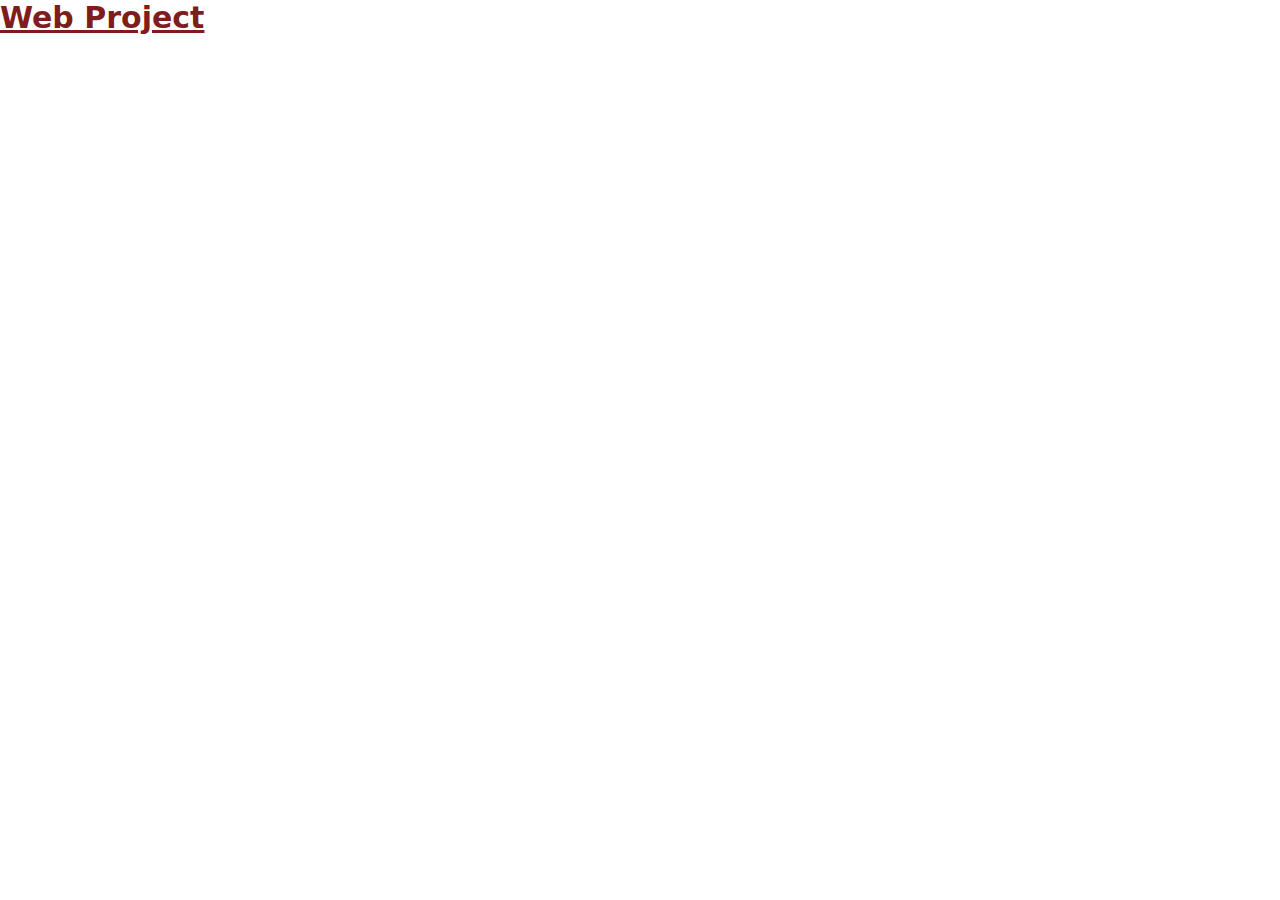
==== index.html @ fe039eae "first commit complete site" ====
<!DOCTYPE html>
<html lang="en">
	<head>
		<meta charset="utf-8" />
		<link rel="icon" href="./favicon.png" />
		<meta name="viewport" content="width=device-width" />
		
		<link href="./_app/immutable/assets/0.a5808b81.css" rel="stylesheet">
		<link rel="modulepreload" href="./_app/immutable/entry/start.64033a71.js">
		<link rel="modulepreload" href="./_app/immutable/chunks/scheduler.e108d1fd.js">
		<link rel="modulepreload" href="./_app/immutable/chunks/singletons.bc053ab9.js">
		<link rel="modulepreload" href="./_app/immutable/entry/app.af23da0b.js">
		<link rel="modulepreload" href="./_app/immutable/chunks/index.0719bd3d.js">
		<link rel="modulepreload" href="./_app/immutable/nodes/0.4afdfb93.js">
		<link rel="modulepreload" href="./_app/immutable/nodes/2.3bdbebd0.js">
	</head>
	<body data-sveltekit-preload-data="hover">
		<div style="display: contents">  <h1 class="text-red-900 text-3xl underline font-bold" data-svelte-h="svelte-sely9t">Web Project</h1> 
			
			<script>
				{
					__sveltekit_zvodiz = {
						base: new URL(".", location).pathname.slice(0, -1),
						env: {}
					};

					const element = document.currentScript.parentElement;

					const data = [null,null];

					Promise.all([
						import("./_app/immutable/entry/start.64033a71.js"),
						import("./_app/immutable/entry/app.af23da0b.js")
					]).then(([kit, app]) => {
						kit.start(app, element, {
							node_ids: [0, 2],
							data,
							form: null,
							error: null
						});
					});
				}
			</script>
		</div>
	</body>
</html>
---- _app/immutable/assets/0.a5808b81.css ----
*,:before,:after{box-sizing:border-box;border-width:0;border-style:solid;border-color:#e5e7eb}:before,:after{--tw-content: ""}html{line-height:1.5;-webkit-text-size-adjust:100%;-moz-tab-size:4;-o-tab-size:4;tab-size:4;font-family:ui-sans-serif,system-ui,-apple-system,BlinkMacSystemFont,Segoe UI,Roboto,Helvetica Neue,Arial,Noto Sans,sans-serif,"Apple Color Emoji","Segoe UI Emoji",Segoe UI Symbol,"Noto Color Emoji";font-feature-settings:normal;font-variation-settings:normal}body{margin:0;line-height:inherit}hr{height:0;color:inherit;border-top-width:1px}abbr:where([title]){-webkit-text-decoration:underline dotted;text-decoration:underline dotted}h1,h2,h3,h4,h5,h6{font-size:inherit;font-weight:inherit}a{color:inherit;text-decoration:inherit}b,strong{font-weight:bolder}code,kbd,samp,pre{font-family:ui-monospace,SFMono-Regular,Menlo,Monaco,Consolas,Liberation Mono,Courier New,monospace;font-size:1em}small{font-size:80%}sub,sup{font-size:75%;line-height:0;position:relative;vertical-align:baseline}sub{bottom:-.25em}sup{top:-.5em}table{text-indent:0;border-color:inherit;border-collapse:collapse}button,input,optgroup,select,textarea{font-family:inherit;font-feature-settings:inherit;font-variation-settings:inherit;font-size:100%;font-weight:inherit;line-height:inherit;color:inherit;margin:0;padding:0}button,select{text-transform:none}button,[type=button],[type=reset],[type=submit]{-webkit-appearance:button;background-color:transparent;background-image:none}:-moz-focusring{outline:auto}:-moz-ui-invalid{box-shadow:none}progress{vertical-align:baseline}::-webkit-inner-spin-button,::-webkit-outer-spin-button{height:auto}[type=search]{-webkit-appearance:textfield;outline-offset:-2px}::-webkit-search-decoration{-webkit-appearance:none}::-webkit-file-upload-button{-webkit-appearance:button;font:inherit}summary{display:list-item}blockquote,dl,dd,h1,h2,h3,h4,h5,h6,hr,figure,p,pre{margin:0}fieldset{margin:0;padding:0}legend{padding:0}ol,ul,menu{list-style:none;margin:0;padding:0}dialog{padding:0}textarea{resize:vertical}input::-moz-placeholder,textarea::-moz-placeholder{opacity:1;color:#9ca3af}input::placeholder,textarea::placeholder{opacity:1;color:#9ca3af}button,[role=button]{cursor:pointer}:disabled{cursor:default}img,svg,video,canvas,audio,iframe,embed,object{display:block;vertical-align:middle}img,video{max-width:100%;height:auto}[hidden]{display:none}*,:before,:after{--tw-border-spacing-x: 0;--tw-border-spacing-y: 0;--tw-translate-x: 0;--tw-translate-y: 0;--tw-rotate: 0;--tw-skew-x: 0;--tw-skew-y: 0;--tw-scale-x: 1;--tw-scale-y: 1;--tw-pan-x: ;--tw-pan-y: ;--tw-pinch-zoom: ;--tw-scroll-snap-strictness: proximity;--tw-gradient-from-position: ;--tw-gradient-via-position: ;--tw-gradient-to-position: ;--tw-ordinal: ;--tw-slashed-zero: ;--tw-numeric-figure: ;--tw-numeric-spacing: ;--tw-numeric-fraction: ;--tw-ring-inset: ;--tw-ring-offset-width: 0px;--tw-ring-offset-color: #fff;--tw-ring-color: rgb(59 130 246 / .5);--tw-ring-offset-shadow: 0 0 #0000;--tw-ring-shadow: 0 0 #0000;--tw-shadow: 0 0 #0000;--tw-shadow-colored: 0 0 #0000;--tw-blur: ;--tw-brightness: ;--tw-contrast: ;--tw-grayscale: ;--tw-hue-rotate: ;--tw-invert: ;--tw-saturate: ;--tw-sepia: ;--tw-drop-shadow: ;--tw-backdrop-blur: ;--tw-backdrop-brightness: ;--tw-backdrop-contrast: ;--tw-backdrop-grayscale: ;--tw-backdrop-hue-rotate: ;--tw-backdrop-invert: ;--tw-backdrop-opacity: ;--tw-backdrop-saturate: ;--tw-backdrop-sepia: }::backdrop{--tw-border-spacing-x: 0;--tw-border-spacing-y: 0;--tw-translate-x: 0;--tw-translate-y: 0;--tw-rotate: 0;--tw-skew-x: 0;--tw-skew-y: 0;--tw-scale-x: 1;--tw-scale-y: 1;--tw-pan-x: ;--tw-pan-y: ;--tw-pinch-zoom: ;--tw-scroll-snap-strictness: proximity;--tw-gradient-from-position: ;--tw-gradient-via-position: ;--tw-gradient-to-position: ;--tw-ordinal: ;--tw-slashed-zero: ;--tw-numeric-figure: ;--tw-numeric-spacing: ;--tw-numeric-fraction: ;--tw-ring-inset: ;--tw-ring-offset-width: 0px;--tw-ring-offset-color: #fff;--tw-ring-color: rgb(59 130 246 / .5);--tw-ring-offset-shadow: 0 0 #0000;--tw-ring-shadow: 0 0 #0000;--tw-shadow: 0 0 #0000;--tw-shadow-colored: 0 0 #0000;--tw-blur: ;--tw-brightness: ;--tw-contrast: ;--tw-grayscale: ;--tw-hue-rotate: ;--tw-invert: ;--tw-saturate: ;--tw-sepia: ;--tw-drop-shadow: ;--tw-backdrop-blur: ;--tw-backdrop-brightness: ;--tw-backdrop-contrast: ;--tw-backdrop-grayscale: ;--tw-backdrop-hue-rotate: ;--tw-backdrop-invert: ;--tw-backdrop-opacity: ;--tw-backdrop-saturate: ;--tw-backdrop-sepia: }.contents{display:contents}.text-3xl{font-size:1.875rem;line-height:2.25rem}.font-bold{font-weight:700}.text-red-900{--tw-text-opacity: 1;color:rgb(127 29 29 / var(--tw-text-opacity))}.underline{text-decoration-line:underline}
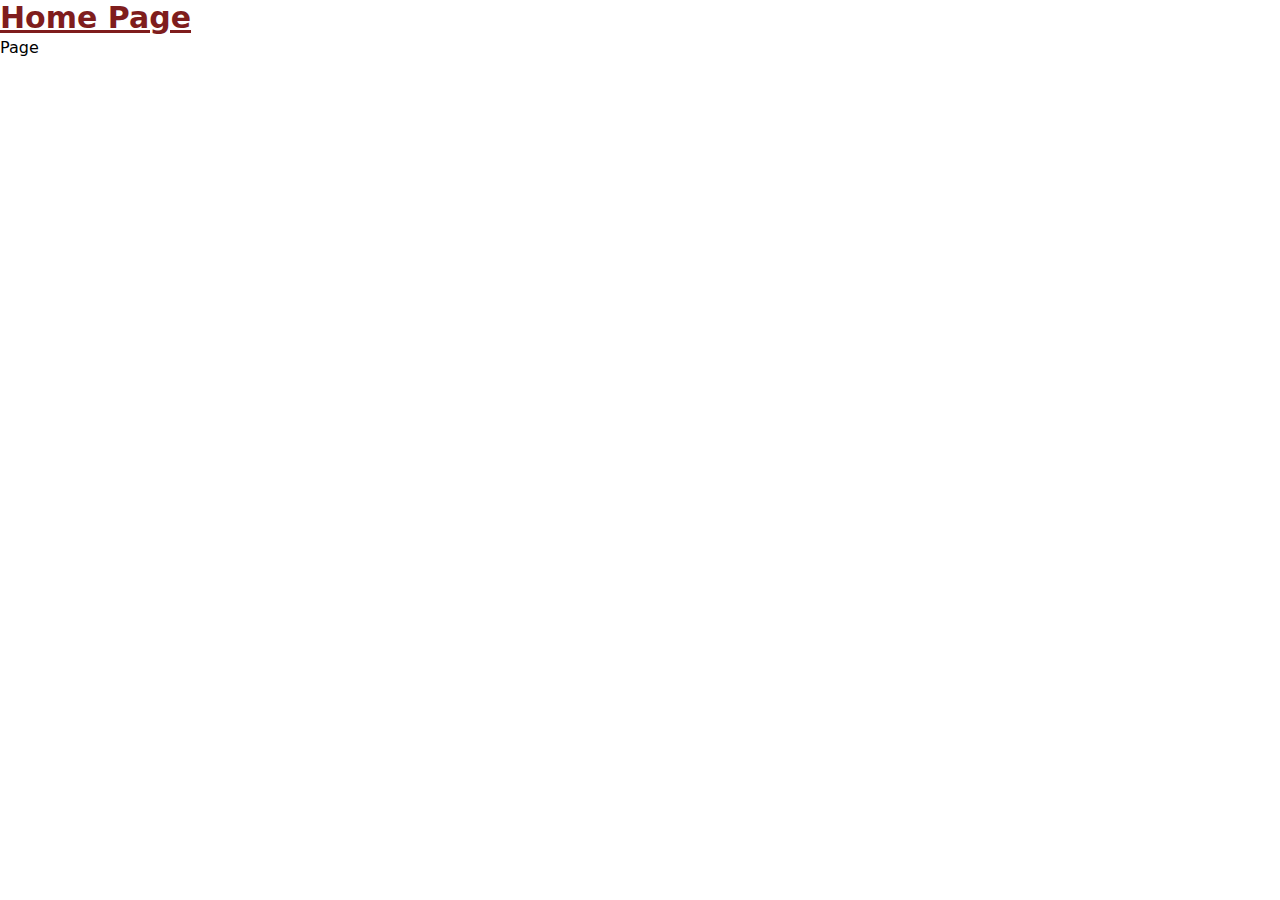
==== commit 5289623d: "automated" ====
--- a/index.html
+++ b/index.html
@@ -5,21 +5,21 @@
 		<link rel="icon" href="./favicon.png" />
 		<meta name="viewport" content="width=device-width" />
 		
-		<link href="./_app/immutable/assets/0.a5808b81.css" rel="stylesheet">
-		<link rel="modulepreload" href="./_app/immutable/entry/start.64033a71.js">
+		<link href="./_app/immutable/assets/0.c2ab636c.css" rel="stylesheet">
+		<link rel="modulepreload" href="./_app/immutable/entry/start.e324aaaf.js">
 		<link rel="modulepreload" href="./_app/immutable/chunks/scheduler.e108d1fd.js">
-		<link rel="modulepreload" href="./_app/immutable/chunks/singletons.bc053ab9.js">
-		<link rel="modulepreload" href="./_app/immutable/entry/app.af23da0b.js">
+		<link rel="modulepreload" href="./_app/immutable/chunks/singletons.ca8f4fc2.js">
+		<link rel="modulepreload" href="./_app/immutable/entry/app.522c7bd1.js">
 		<link rel="modulepreload" href="./_app/immutable/chunks/index.0719bd3d.js">
-		<link rel="modulepreload" href="./_app/immutable/nodes/0.4afdfb93.js">
-		<link rel="modulepreload" href="./_app/immutable/nodes/2.3bdbebd0.js">
+		<link rel="modulepreload" href="./_app/immutable/nodes/0.c2e6b758.js">
+		<link rel="modulepreload" href="./_app/immutable/nodes/2.66e22dbb.js">
 	</head>
 	<body data-sveltekit-preload-data="hover">
-		<div style="display: contents">  <h1 class="text-red-900 text-3xl underline font-bold" data-svelte-h="svelte-sely9t">Web Project</h1> 
+		<div style="display: contents">  <h1 class="text-red-900 text-3xl underline font-bold" data-svelte-h="svelte-llau2y">Home Page</h1> <a href="/newpage" class="" data-svelte-h="svelte-1vlqisw">Page</a> 
 			
 			<script>
 				{
-					__sveltekit_zvodiz = {
+					__sveltekit_q1zu5x = {
 						base: new URL(".", location).pathname.slice(0, -1),
 						env: {}
 					};
@@ -29,8 +29,8 @@
 					const data = [null,null];
 
 					Promise.all([
-						import("./_app/immutable/entry/start.64033a71.js"),
-						import("./_app/immutable/entry/app.af23da0b.js")
+						import("./_app/immutable/entry/start.e324aaaf.js"),
+						import("./_app/immutable/entry/app.522c7bd1.js")
 					]).then(([kit, app]) => {
 						kit.start(app, element, {
 							node_ids: [0, 2],
--- a/_app/immutable/assets/0.c2ab636c.css
+++ b/_app/immutable/assets/0.c2ab636c.css
@@ -0,0 +1 @@
+*,:before,:after{box-sizing:border-box;border-width:0;border-style:solid;border-color:#e5e7eb}:before,:after{--tw-content: ""}html{line-height:1.5;-webkit-text-size-adjust:100%;-moz-tab-size:4;-o-tab-size:4;tab-size:4;font-family:ui-sans-serif,system-ui,-apple-system,BlinkMacSystemFont,Segoe UI,Roboto,Helvetica Neue,Arial,Noto Sans,sans-serif,"Apple Color Emoji","Segoe UI Emoji",Segoe UI Symbol,"Noto Color Emoji";font-feature-settings:normal;font-variation-settings:normal}body{margin:0;line-height:inherit}hr{height:0;color:inherit;border-top-width:1px}abbr:where([title]){-webkit-text-decoration:underline dotted;text-decoration:underline dotted}h1,h2,h3,h4,h5,h6{font-size:inherit;font-weight:inherit}a{color:inherit;text-decoration:inherit}b,strong{font-weight:bolder}code,kbd,samp,pre{font-family:ui-monospace,SFMono-Regular,Menlo,Monaco,Consolas,Liberation Mono,Courier New,monospace;font-size:1em}small{font-size:80%}sub,sup{font-size:75%;line-height:0;position:relative;vertical-align:baseline}sub{bottom:-.25em}sup{top:-.5em}table{text-indent:0;border-color:inherit;border-collapse:collapse}button,input,optgroup,select,textarea{font-family:inherit;font-feature-settings:inherit;font-variation-settings:inherit;font-size:100%;font-weight:inherit;line-height:inherit;color:inherit;margin:0;padding:0}button,select{text-transform:none}button,[type=button],[type=reset],[type=submit]{-webkit-appearance:button;background-color:transparent;background-image:none}:-moz-focusring{outline:auto}:-moz-ui-invalid{box-shadow:none}progress{vertical-align:baseline}::-webkit-inner-spin-button,::-webkit-outer-spin-button{height:auto}[type=search]{-webkit-appearance:textfield;outline-offset:-2px}::-webkit-search-decoration{-webkit-appearance:none}::-webkit-file-upload-button{-webkit-appearance:button;font:inherit}summary{display:list-item}blockquote,dl,dd,h1,h2,h3,h4,h5,h6,hr,figure,p,pre{margin:0}fieldset{margin:0;padding:0}legend{padding:0}ol,ul,menu{list-style:none;margin:0;padding:0}dialog{padding:0}textarea{resize:vertical}input::-moz-placeholder,textarea::-moz-placeholder{opacity:1;color:#9ca3af}input::placeholder,textarea::placeholder{opacity:1;color:#9ca3af}button,[role=button]{cursor:pointer}:disabled{cursor:default}img,svg,video,canvas,audio,iframe,embed,object{display:block;vertical-align:middle}img,video{max-width:100%;height:auto}[hidden]{display:none}*,:before,:after{--tw-border-spacing-x: 0;--tw-border-spacing-y: 0;--tw-translate-x: 0;--tw-translate-y: 0;--tw-rotate: 0;--tw-skew-x: 0;--tw-skew-y: 0;--tw-scale-x: 1;--tw-scale-y: 1;--tw-pan-x: ;--tw-pan-y: ;--tw-pinch-zoom: ;--tw-scroll-snap-strictness: proximity;--tw-gradient-from-position: ;--tw-gradient-via-position: ;--tw-gradient-to-position: ;--tw-ordinal: ;--tw-slashed-zero: ;--tw-numeric-figure: ;--tw-numeric-spacing: ;--tw-numeric-fraction: ;--tw-ring-inset: ;--tw-ring-offset-width: 0px;--tw-ring-offset-color: #fff;--tw-ring-color: rgb(59 130 246 / .5);--tw-ring-offset-shadow: 0 0 #0000;--tw-ring-shadow: 0 0 #0000;--tw-shadow: 0 0 #0000;--tw-shadow-colored: 0 0 #0000;--tw-blur: ;--tw-brightness: ;--tw-contrast: ;--tw-grayscale: ;--tw-hue-rotate: ;--tw-invert: ;--tw-saturate: ;--tw-sepia: ;--tw-drop-shadow: ;--tw-backdrop-blur: ;--tw-backdrop-brightness: ;--tw-backdrop-contrast: ;--tw-backdrop-grayscale: ;--tw-backdrop-hue-rotate: ;--tw-backdrop-invert: ;--tw-backdrop-opacity: ;--tw-backdrop-saturate: ;--tw-backdrop-sepia: }::backdrop{--tw-border-spacing-x: 0;--tw-border-spacing-y: 0;--tw-translate-x: 0;--tw-translate-y: 0;--tw-rotate: 0;--tw-skew-x: 0;--tw-skew-y: 0;--tw-scale-x: 1;--tw-scale-y: 1;--tw-pan-x: ;--tw-pan-y: ;--tw-pinch-zoom: ;--tw-scroll-snap-strictness: proximity;--tw-gradient-from-position: ;--tw-gradient-via-position: ;--tw-gradient-to-position: ;--tw-ordinal: ;--tw-slashed-zero: ;--tw-numeric-figure: ;--tw-numeric-spacing: ;--tw-numeric-fraction: ;--tw-ring-inset: ;--tw-ring-offset-width: 0px;--tw-ring-offset-color: #fff;--tw-ring-color: rgb(59 130 246 / .5);--tw-ring-offset-shadow: 0 0 #0000;--tw-ring-shadow: 0 0 #0000;--tw-shadow: 0 0 #0000;--tw-shadow-colored: 0 0 #0000;--tw-blur: ;--tw-brightness: ;--tw-contrast: ;--tw-grayscale: ;--tw-hue-rotate: ;--tw-invert: ;--tw-saturate: ;--tw-sepia: ;--tw-drop-shadow: ;--tw-backdrop-blur: ;--tw-backdrop-brightness: ;--tw-backdrop-contrast: ;--tw-backdrop-grayscale: ;--tw-backdrop-hue-rotate: ;--tw-backdrop-invert: ;--tw-backdrop-opacity: ;--tw-backdrop-saturate: ;--tw-backdrop-sepia: }.contents{display:contents}.text-3xl{font-size:1.875rem;line-height:2.25rem}.font-bold{font-weight:700}.text-blue-600{--tw-text-opacity: 1;color:rgb(37 99 235 / var(--tw-text-opacity))}.text-red-900{--tw-text-opacity: 1;color:rgb(127 29 29 / var(--tw-text-opacity))}.underline{text-decoration-line:underline}.visited\:text-purple-700:visited{color:#7e22ce}.hover\:text-blue-900:hover{--tw-text-opacity: 1;color:rgb(30 58 138 / var(--tw-text-opacity))}
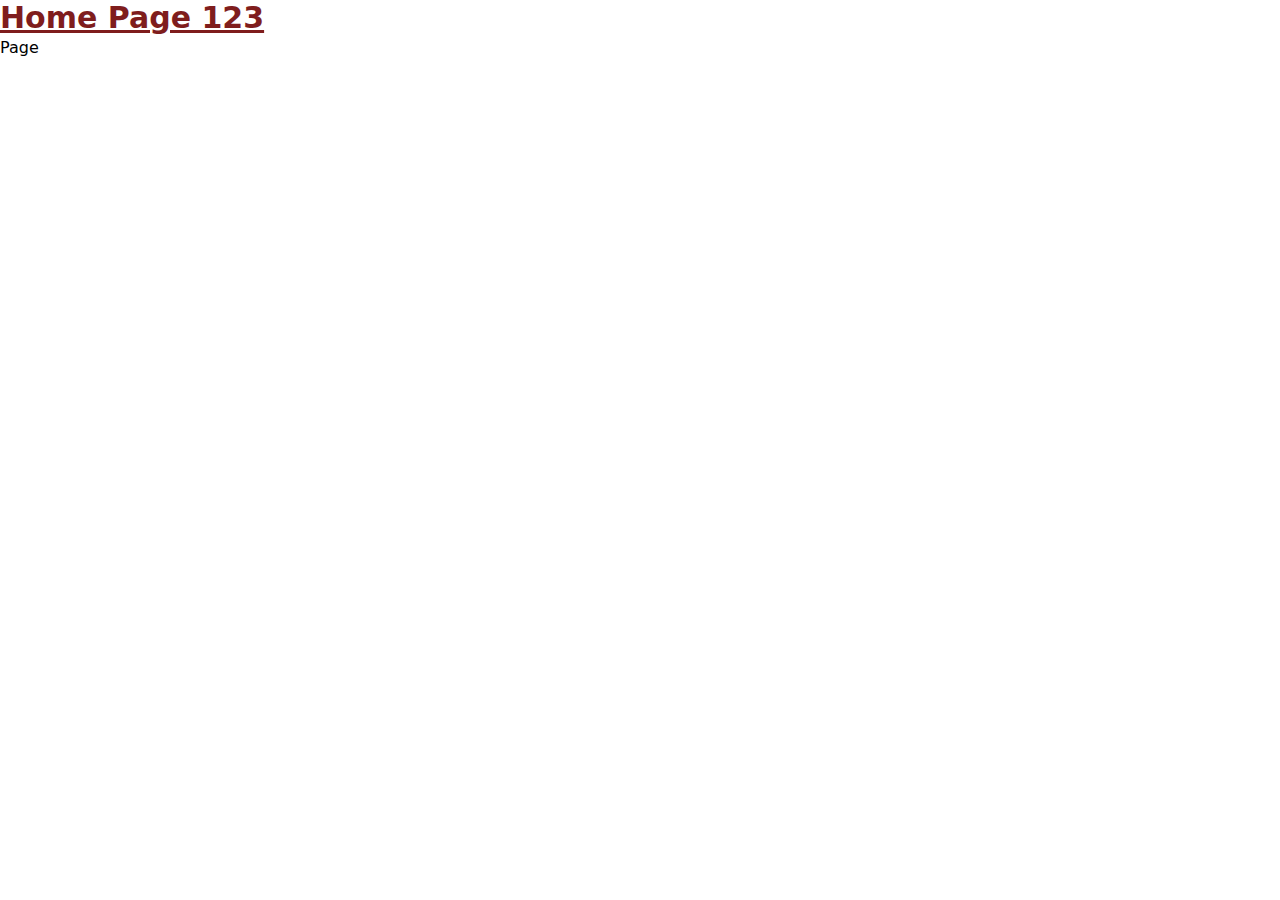
==== commit de01c6a9: "automated" ====
--- a/index.html
+++ b/index.html
@@ -6,20 +6,20 @@
 		<meta name="viewport" content="width=device-width" />
 		
 		<link href="./_app/immutable/assets/0.c2ab636c.css" rel="stylesheet">
-		<link rel="modulepreload" href="./_app/immutable/entry/start.e324aaaf.js">
+		<link rel="modulepreload" href="./_app/immutable/entry/start.75623d85.js">
 		<link rel="modulepreload" href="./_app/immutable/chunks/scheduler.e108d1fd.js">
-		<link rel="modulepreload" href="./_app/immutable/chunks/singletons.ca8f4fc2.js">
-		<link rel="modulepreload" href="./_app/immutable/entry/app.522c7bd1.js">
+		<link rel="modulepreload" href="./_app/immutable/chunks/singletons.afa77b2c.js">
+		<link rel="modulepreload" href="./_app/immutable/entry/app.ad53ee7c.js">
 		<link rel="modulepreload" href="./_app/immutable/chunks/index.0719bd3d.js">
 		<link rel="modulepreload" href="./_app/immutable/nodes/0.c2e6b758.js">
-		<link rel="modulepreload" href="./_app/immutable/nodes/2.66e22dbb.js">
+		<link rel="modulepreload" href="./_app/immutable/nodes/2.b289d994.js">
 	</head>
 	<body data-sveltekit-preload-data="hover">
-		<div style="display: contents">  <h1 class="text-red-900 text-3xl underline font-bold" data-svelte-h="svelte-llau2y">Home Page</h1> <a href="/newpage" class="" data-svelte-h="svelte-1vlqisw">Page</a> 
+		<div style="display: contents">  <h1 class="text-red-900 text-3xl underline font-bold" data-svelte-h="svelte-1mv6i9q">Home Page 123</h1> <a href="/newpage" class="" data-svelte-h="svelte-1vlqisw">Page</a> 
 			
 			<script>
 				{
-					__sveltekit_q1zu5x = {
+					__sveltekit_z5wuik = {
 						base: new URL(".", location).pathname.slice(0, -1),
 						env: {}
 					};
@@ -29,8 +29,8 @@
 					const data = [null,null];
 
 					Promise.all([
-						import("./_app/immutable/entry/start.e324aaaf.js"),
-						import("./_app/immutable/entry/app.522c7bd1.js")
+						import("./_app/immutable/entry/start.75623d85.js"),
+						import("./_app/immutable/entry/app.ad53ee7c.js")
 					]).then(([kit, app]) => {
 						kit.start(app, element, {
 							node_ids: [0, 2],
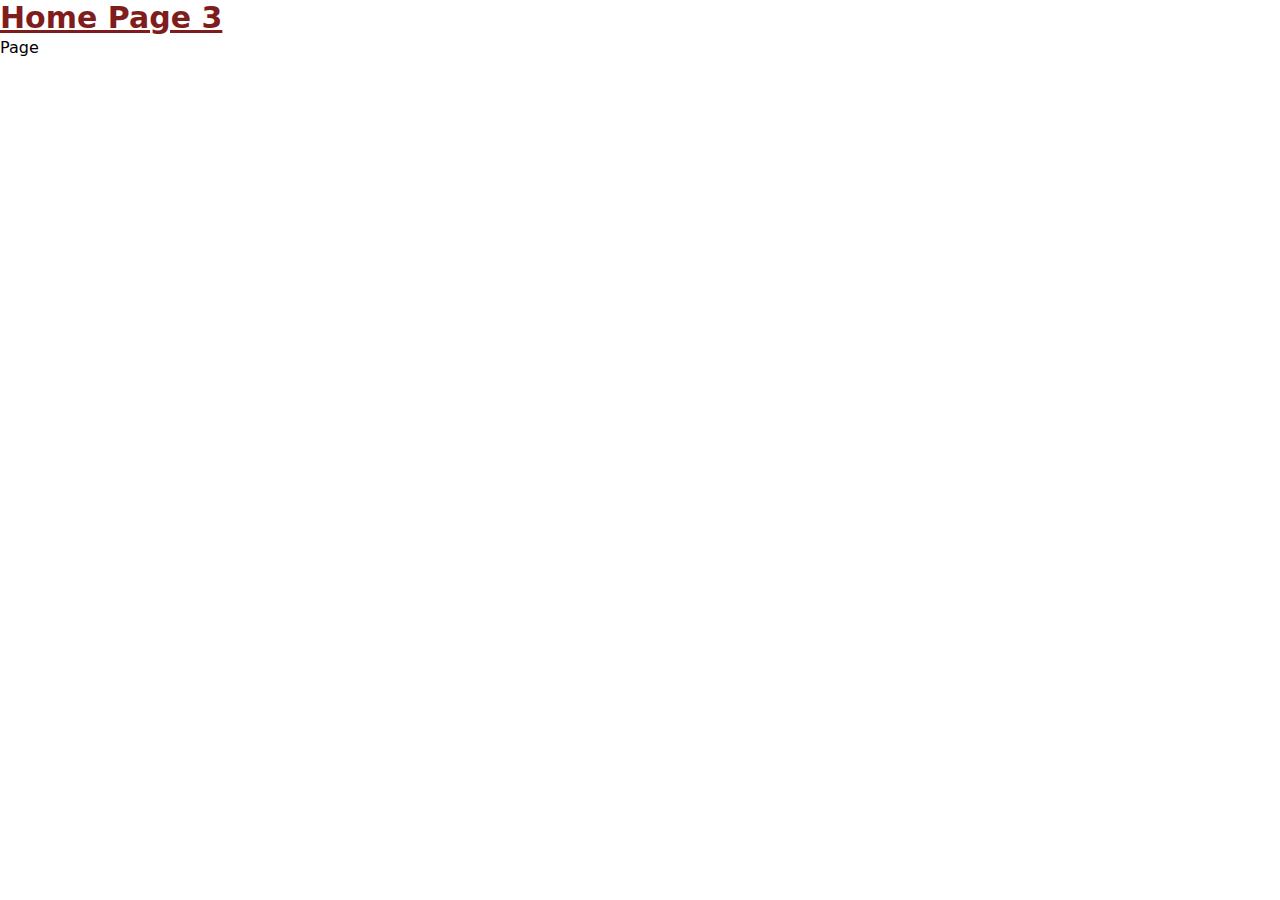
==== commit fd11ca4d: "automated" ====
--- a/index.html
+++ b/index.html
@@ -6,20 +6,20 @@
 		<meta name="viewport" content="width=device-width" />
 		
 		<link href="./_app/immutable/assets/0.c2ab636c.css" rel="stylesheet">
-		<link rel="modulepreload" href="./_app/immutable/entry/start.75623d85.js">
+		<link rel="modulepreload" href="./_app/immutable/entry/start.d614d8b8.js">
 		<link rel="modulepreload" href="./_app/immutable/chunks/scheduler.e108d1fd.js">
-		<link rel="modulepreload" href="./_app/immutable/chunks/singletons.afa77b2c.js">
-		<link rel="modulepreload" href="./_app/immutable/entry/app.ad53ee7c.js">
+		<link rel="modulepreload" href="./_app/immutable/chunks/singletons.1923c719.js">
+		<link rel="modulepreload" href="./_app/immutable/entry/app.143fc2d2.js">
 		<link rel="modulepreload" href="./_app/immutable/chunks/index.0719bd3d.js">
 		<link rel="modulepreload" href="./_app/immutable/nodes/0.c2e6b758.js">
-		<link rel="modulepreload" href="./_app/immutable/nodes/2.b289d994.js">
+		<link rel="modulepreload" href="./_app/immutable/nodes/2.a625e8ed.js">
 	</head>
 	<body data-sveltekit-preload-data="hover">
-		<div style="display: contents">  <h1 class="text-red-900 text-3xl underline font-bold" data-svelte-h="svelte-1mv6i9q">Home Page 123</h1> <a href="/newpage" class="" data-svelte-h="svelte-1vlqisw">Page</a> 
+		<div style="display: contents">  <h1 class="text-red-900 text-3xl underline font-bold" data-svelte-h="svelte-63w6il">Home Page 3</h1> <a href="/newpage" class="" data-svelte-h="svelte-1vlqisw">Page</a> 
 			
 			<script>
 				{
-					__sveltekit_z5wuik = {
+					__sveltekit_o2vou6 = {
 						base: new URL(".", location).pathname.slice(0, -1),
 						env: {}
 					};
@@ -29,8 +29,8 @@
 					const data = [null,null];
 
 					Promise.all([
-						import("./_app/immutable/entry/start.75623d85.js"),
-						import("./_app/immutable/entry/app.ad53ee7c.js")
+						import("./_app/immutable/entry/start.d614d8b8.js"),
+						import("./_app/immutable/entry/app.143fc2d2.js")
 					]).then(([kit, app]) => {
 						kit.start(app, element, {
 							node_ids: [0, 2],
